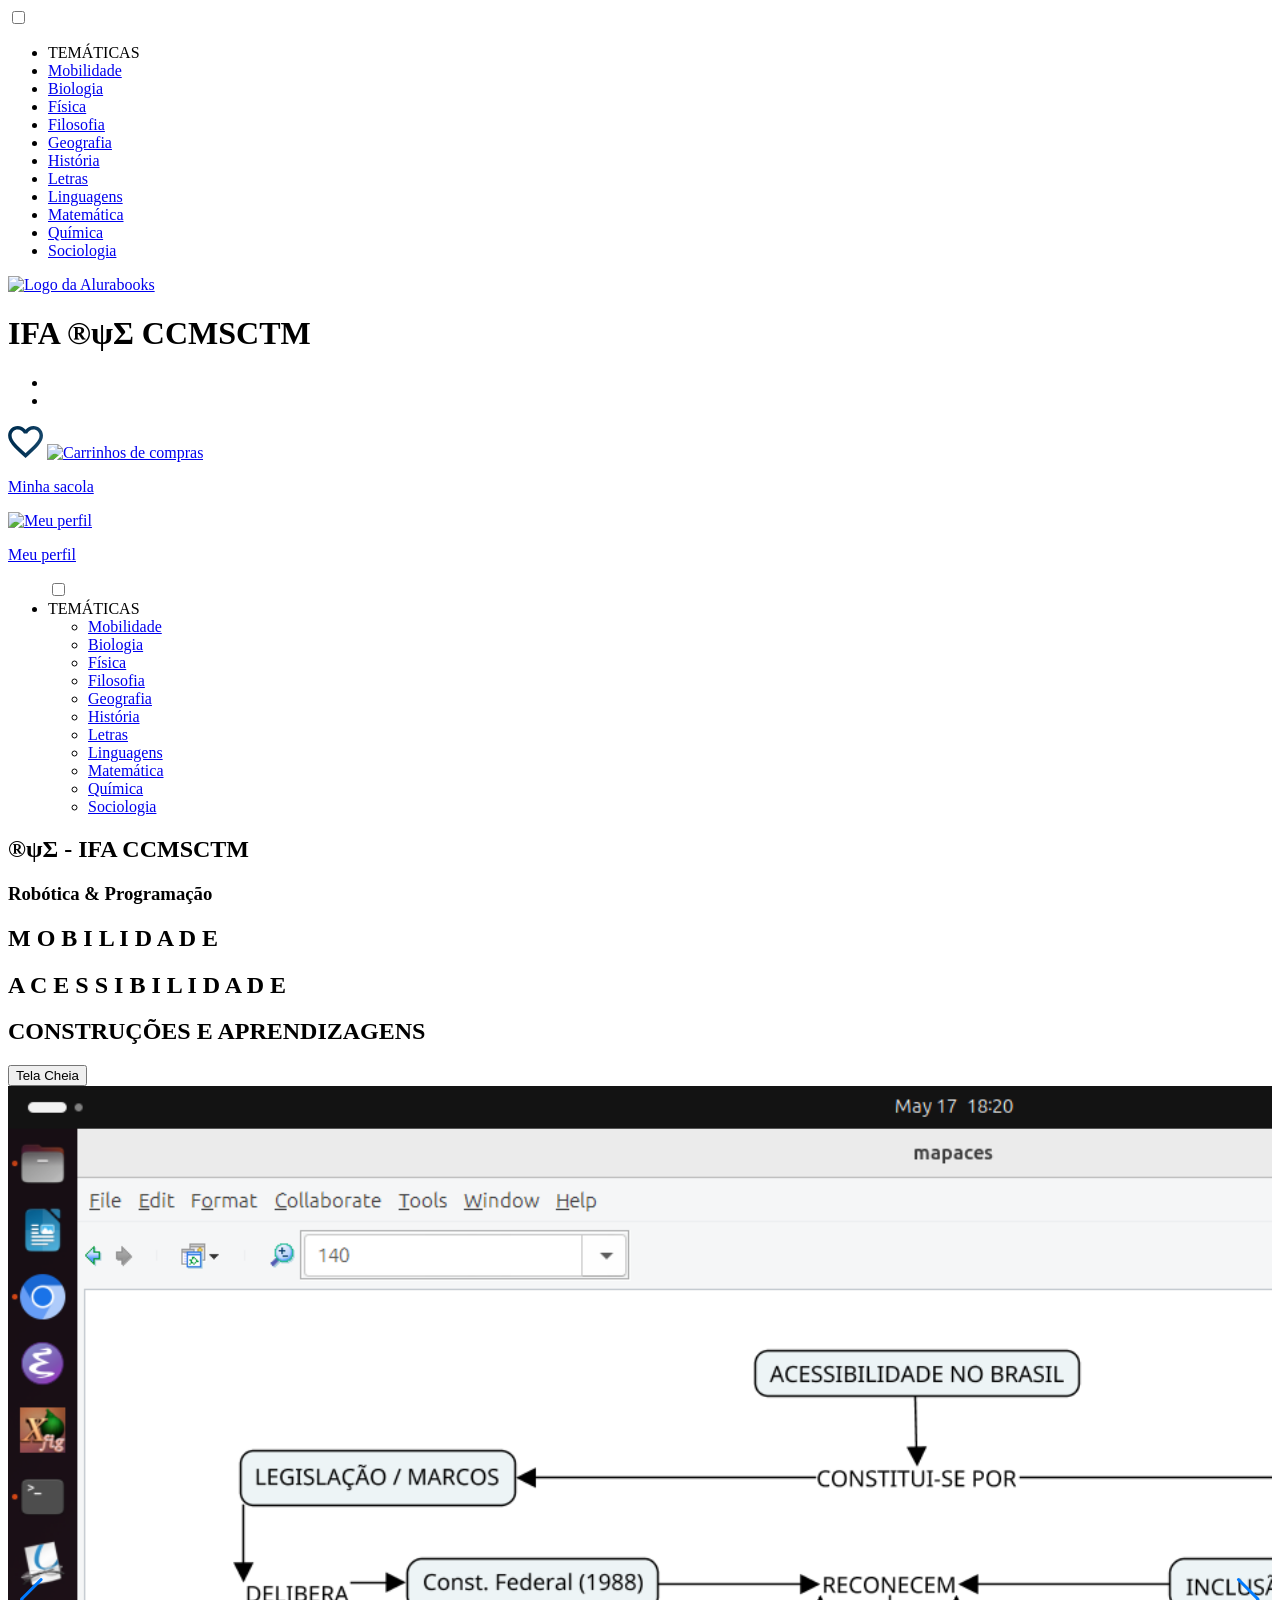
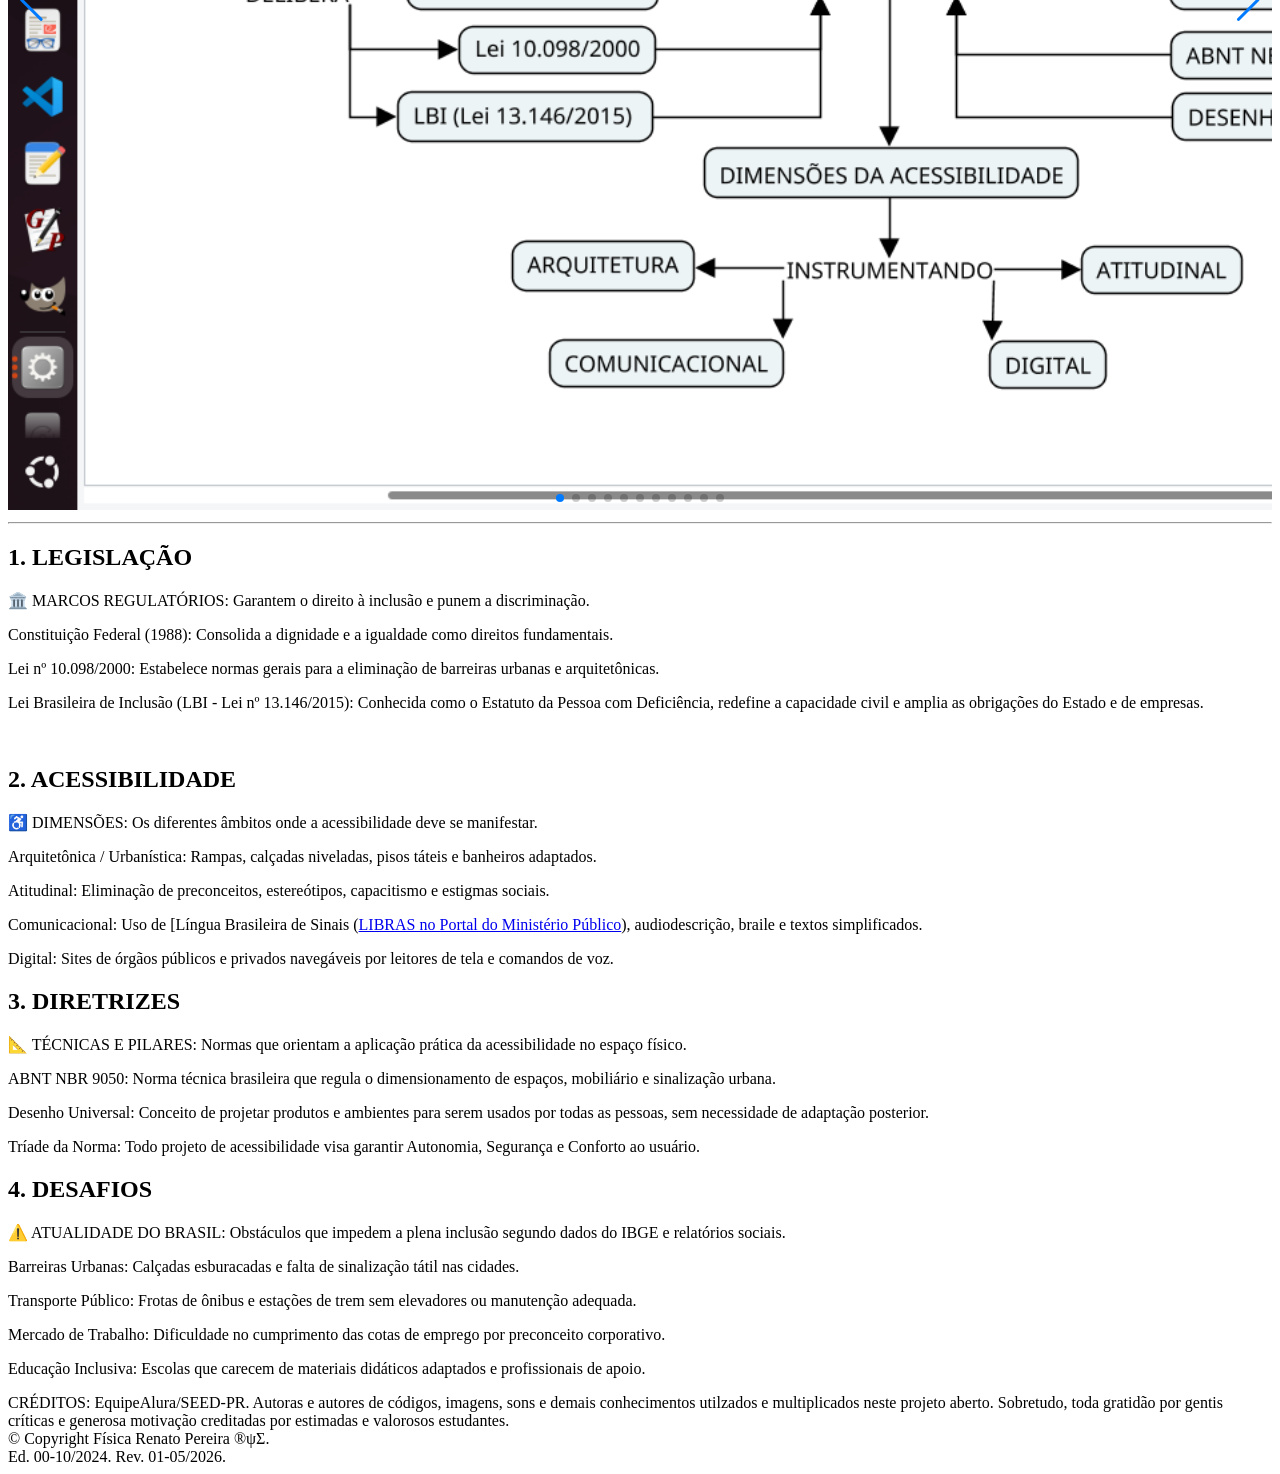
==== mobilidade.html @ 3668121d "Update mobilidade.html" ====
<!DOCTYPE html>
<html lang="pt-BR">

<head> <!--INSTRUMENTOS DO PROGRAMADOR-->
    <meta charset="UTF-8">
    <meta name="viewport" content="width=device-width, initial-scale=1.0">
    <title>®ψΣ - IFA CCMSCTM</title>
    <link rel="icon" type="image/svg" href="img/Logo.svg">
    <link rel="stylesheet" href="reset.css">
    <link rel="preconnect" href="https://fonts.googleapis.com">
    <link rel="preconnect" href="https://fonts.gstatic.com" crossorigin>
    <link href="https://fonts.googleapis.com/css2?family=Poppins:wght@300;400;500;700&display=swap" rel="stylesheet">
    <link rel="stylesheet" href="https://unpkg.com/swiper@8/swiper-bundle.min.css" />
    <link href="https://fonts.googleapis.com/css2?family=Josefin+Sans:wght@400;700&display=swap" rel="stylesheet">
    <link rel="stylesheet" href="mobilidade.css">

    <link rel="stylesheet" href="https://cdn.jsdelivr.net/npm/swiper@11/swiper-bundle.min.css"/>
    <script src="https://cdn.jsdelivr.net/npm/swiper@11/swiper-bundle.min.js"></script>
</head>

<body> <!--CORPO DA PÁGINA INICIAL-->
    <header class="cabeçalho"> <!--CABEÇALHO E CLASSE PARA O CSS STYLE-->
        <div class="container"> <!--UMA DIVISÃO PARA COMPORTAR OS ELEMENTOS DO CABEÇALHO E AS CLASSES DE CSS-->
            <input type="checkbox" id="menu" class="container__botao"> <!--Cria caixa de seleção (checkbox) interativa, usada para controlar elementos de interface (AQUI: menus "hambúrguer" responsivos).--> 
            <label for="menu" class="container__rotulo"> <!--A área clicável que interage com o botão do menu-->
                <span class="cabeçalho__menu-hamburguer container__imagem"></span> <!--Estiliza o menu hamburger-->
            
    </label>
        <ul class="lista-menu"> <!-- Lista Oculta de links de Navegação do site no HAMBURGER PARA O CELULAR ou MOBILE-->
            <li class="lista-menu__titulo">TEMÁTICAS</li>
                     <li class="lista-menu__item">
                        <a href="mobilidade.html" class="lista-menu__link">Mobilidade</a>
                    </li>
                    <li class="lista-menu__item">
                        <a href="#" class="lista-menu__link">Biologia</a>
                    </li>
                    <li class="lista-menu__item">
                        <a href="#" class="lista-menu__link">Física</a>
                    </li>
                    <li class="lista-menu__item">
                        <a href="#" class="lista-menu__link">Filosofia</a>
                    </li>
                    <li class="lista-menu__item">
                        <a href="#" class="lista-menu__link">Geografia</a>
                    </li>
                    <li class="lista-menu__item">
                        <a href="#" class="lista-menu__link">História</a>
                    </li>
                    <li class="lista-menu__item">
                        <a href="#" class="lista-menu__link">Letras</a>
                    </li>
                    <li class="lista-menu__item">
                        <a href="#" class="lista-menu__link">Linguagens</a>
                    </li>
                    <li class="lista-menu__item">
                        <a href="#" class="lista-menu__link">Matemática</a>
                    </li>
                    <li class="lista-menu__item">
                        <a href="#" class="lista-menu__link">Química</a>
                    </li>
                    <li class="lista-menu__item">
                        <a href="#" class="lista-menu__link">Sociologia</a>
                    </li>
            </ul> <!--Fim da Lista de Navegação de celular/mobile-->
    
    
            <a href="index.html"><!--IMAGEM DA LOGO COM LINK PARA A HOME PAGE-->
               <img src="img/Logo.svg" alt="Logo da Alurabooks" class="container__imagem">
            </a><!-- LOGO DO SITE NO CABEÇALHO E CLASSE DO CSS-->
            <h1 class="container__titulo"><b class="container__titulo--negrito">IFA ®ψΣ</b> CCMSCTM</h1>
        </div> <!-- TÍTULO DO SITE NO CABEÇALHO E CLASSE DO CSS-->

        <ul><!--LISTA COM LINKS PARA OS FAVORITOS E MINHA ESTANTE - DESATIVADOS-->
            <li class="opções__item"><a href="#" class="opções__link"></a></li> <!--Favoritos-->            
        <div class="container">
            <li class="opções__item"><a href="#" class="opções__link"></a></li> <!--Minha Estante-->
        </ul>

                           <!--IMAGENS LINKADAS DOS FAVORITOS, MINHA SACOLA E MEU PERFIL - APARENTES, MAS NÃO FUNCIONAIS-->
            <a href="#"><img src="img/Favoritos.svg" alt="Meus favoritos"
                class="container__imagem container__imagem-transparente"></a>
            <a href="#" class="container__link">
                <img src="img/Compras.svg" alt="Carrinhos de compras" class="container__imagem">
                <p class="container__texto">Minha sacola</p>
            </a>
            <a href="#" class="container__link">
                <img src="img/Usuario.svg" alt="Meu perfil" class="container__imagem">
                <p class="container__texto">Meu perfil</p>
            </a> <!--FIM DO CAMPO DOS LINKS NO CELULAR OU MOBILE-->

 <ul class="opções"> <!-- LISTA VISÍVEL DE LINKS DE NAVEGAÇAO do site no HAMBURGER DO CBEÇALHO PARA O DESKTOP-->
            <input type="checkbox" id="opções-menu" class="opções__botão"> <!--input cria um marcador clicável, id identifica para label usar o for e endereçar a ação, o class leva ao CSS-->
            <label for="opções-menu" class="opções__rotulo"> <!--ENDEREÇADOR DO S LINKS DO MENU HAMBURBER-->
                <li class="opções__item">TEMÁTICAS</li> <!--TÍTULO DO MENU HAMBRGER -->
            </label>

            <ul class="lista-menu"> <!-- LISTA OCULTA DE LINKS DE NAVEGAÇÃO do site no HAMBURGER PARA O DESKTOP E CLASSE DO CSS-->
                <li class="lista-menu__item">
                    <a href="mobilidade.html" class="lista-menu__link">Mobilidade</a>
                </li>
                <li class="lista-menu__item">
                    <a href="#" class="lista-menu__link">Biologia</a>
                </li>
                <li class="lista-menu__item">
                    <a href="#" class="lista-menu__link">Física</a>
                </li>
                <li class="lista-menu__item">
                    <a href="#" class="lista-menu__link">Filosofia</a>
                </li>
                  <li class="lista-menu__item">
                    <a href="#" class="lista-menu__link">Geografia</a>
                </li>
                <li class="lista-menu__item">
                    <a href="#" class="lista-menu__link">História</a>
                </li>
                <li class="lista-menu__item">
                    <a href="#" class="lista-menu__link">Letras</a>
                </li>
                <li class="lista-menu__item">
                    <a href="#" class="lista-menu__link">Linguagens</a>
                </li>
                <li class="lista-menu__item">
                    <a href="#" class="lista-menu__link">Matemática</a>
                </li>
                 <li class="lista-menu__item">
                    <a href="#" class="lista-menu__link">Química</a>
                </li>
                <li class="lista-menu__item">
                    <a href="#" class="lista-menu__link">Sociologia</a>
                </li>

            </ul> <!--FIM DA LISTA DE NAVEGAÇAO DO DESKTOP-->

        </div>
    
    </header>  <!--FIM DO CABEÇALHO-->


    
     <section class="banner"> <!--Primeiro Espaço editável da página inicial- UMA SECTION, UMA REGIÃO VISUAL NA HOME PAGE-->
        <h1 class="gradient-text">®ψΣ - IFA CCMSCTM </h1>        
         <h3 class="gradient-text">Robótica & Programação</h3> <!--Título Colorido-->
        <div class="banner-container">
             <h1 class="titulo-digitando">M O B I L I D A D E</h1>
             <h1 class="gradient-text">A C E S S I B I L I D A D E</h1>
        </div>
    </section>

                <!--INÍCIO DO CARROSSEL DE IMAGENS E CLASS DO CSS-->
   <section class="carrossel">
    <div class="carrossel__topo">
        <h1 class="carrossel__titulo">CONSTRUÇÕES E APRENDIZAGENS</h1>
        <!-- Botão para tela cheia -->
        <button id="btn-fullscreen" class="carrossel__botao-fullscreen">Tela Cheia</button>
    </div>
    
    <!-- CONTEÚDO DO CARROSSEL, SLIDES -->
    <div class="carrossel__container"> <!--AGRUPAMENTO DOS SLIDES-->
        <div class="swiper"> <!--ORGANIZA O INÍCIO DO DESLIZAMENTO, MAS REQUER O WRAPPER -->
            <div class="swiper-pagination"></div> <!--ORGANIZA A INDEXAÇÃO, ALOCAÇÃO DOS SLIDES PARA EXECUÇÃO-->
            
            <div class="swiper-wrapper"> <!--ORGANIZA E POSSIBILITA A TRANSIÇÃO DOS SLIDES-->
                <!-- ALOCAÇÃO DOS SLIDES -->
                <div class="swiper-slide"><img src="img/mapaces1.svg" alt="Repositórios e publicações"></div>
                <div class="swiper-slide"><img src="img/mapadesaces1.svg" alt="Programaçao e publicações"></div>
                <div class="swiper-slide"><img src="img/mapaproblaces1.svg" alt="Projeto e publicações"></div>
                <div class="swiper-slide"><img src="img/conaces1.svg" alt="Códigos e simuladores"></div>
                <div class="swiper-slide"><img src="img/constaces1.svg" alt="Comunidade GitHub"></div>
                <div class="swiper-slide"><img src="img/constifa1.svg" alt="Repositórios e publicações"></div>
                <div class="swiper-slide"><img src="img/diraces1.svg" alt="Simuladores de robótica"></div>
                <div class="swiper-slide"><img src="img/forfake1.svg" alt="Programaçao e publicações"></div>
                <div class="swiper-slide"><img src="img/fundaces1.svg" alt="Códigos e simuladores"></div>
                <div class="swiper-slide"><img src="img/objeto.svg" alt="Projeto e publicações"></div>
                <div class="swiper-slide"><img src="img/vs1.svg" alt="Repositórios e publicações"></div>
            </div> 
            
            <!-- HABILITA A NAVEGAÇÃO POR BOTÕES -->
            <div class="swiper-button-prev"></div>
            <div class="swiper-button-next"></div>
        </div>
    </div>
</section> <!--FIM DO CARROSSEL-->

    <hr /> <!--LINHA HORIZONTAL DE SEPARAÇÃO-->



      <!--JAVA PARA CARROSSEL DE SLIDES DINÂMICO E MANUAL POR SETAS-->
<script>
  const swiper = new Swiper('.swiper', {
    // Configuração da navegação (setas funcionando)
    navigation: {
      nextEl: '.swiper-button-next',
      prevEl: '.swiper-button-prev',
    },
    
    // Paginação (opcional)
    pagination: {                
      el: '.swiper-pagination',
      clickable: true, // Adiciona clicabilidade aos pontos
    },

    // Configurações para Loop Infinito
    loop: true, // Habilita o loop
    slidesPerView: 1, // Quantidade de slides visíveis
    spaceBetween: 5, // Espaçamento
    
    // Opcional: Adicionar autoplay para ser automático
    autoplay: {
      delay: 5000,
      disableOnInteraction: false, // Mantém o autoplay após usar as setas
    },
  });
</script>   <!--FIM DO CÓDIGO JAVA E UTILIZAÇÃO-->
             


         <!--CÓDIGO JAVA PAUSADO, SEM AÇÃO DAS SETAS-->
<script>
// Certifique-se de importar o Autoplay se estiver usando módulos
// import Swiper, { Navigation, Pagination, Autoplay } from 'swiper'; 
// Swiper.use([Navigation, Pagination, Autoplay]);

//const swiper = new Swiper('.swiper', {
  // Configuração da navegação
  //spaceBetween: 5,
  //slidesPerView: 2, // Pode ser 'auto' para slides dinâmicos
  
  //navigation: {
    //nextEl: '.swiper-button-next',
    //prevEl: '.swiper-button-prev',
  //},
  
  // Opcionais
  //pagination: { el: '.swiper-pagination', clickable: true },

  // --- ALTERAÇÕES PARA INFINITO/DINÂMICO ---
  //loop: true, // Habilita o loop infinito
  
 // autoplay: {
   // delay: 0, // 0ms para efeito contínuo (marquee)
   // disableOnInteraction: false, // Continua mesmo após interagir
 // },
  
 // speed: 15000, // Velocidade da transição (aumente para ser mais lento)
  
  // Opcional: Se quiser que mova suavemente sem parar
  // freeMode: true, 
  // freeModeSticky: true, 
  
  // --- Garante que o Swiper se atualize ao adicionar itens ---
  // observer: true,
  //observeParents: true,
//});

 </script>



<div class="container-horizontal">
    <div class="caixa"><section class="explica">
    
<p class="explica__texto">  <h1 class="titulo-digitando1">  1. LEGISLAÇÃO</h1></p>
<p class="explica__texto"> 🏛️ MARCOS REGULATÓRIOS: Garantem o direito à inclusão e punem a discriminação.</p>
<p class="explica__tipo"> Constituição Federal (1988): Consolida a dignidade e a igualdade como direitos fundamentais.</p>
<p class="explica__tipo"> Lei nº 10.098/2000: Estabelece normas gerais para a eliminação de barreiras urbanas e arquitetônicas.</p>
<p class="explica__tipo"> Lei Brasileira de Inclusão (LBI - Lei nº 13.146/2015): Conhecida como o Estatuto da Pessoa com Deficiência, redefine a capacidade civil e amplia as obrigações do Estado e de empresas.</p>
<br>
</section></div>
    <div class="caixa"><section class="explica">
<p class="explica__texto"> <h1 class="titulo-digitando1"> 2. ACESSIBILIDADE</h1></p> 
<p class="explica__texto">  ♿  DIMENSÕES: Os diferentes âmbitos onde a acessibilidade deve se manifestar.</p>
<p class="explica__tipo"> Arquitetônica / Urbanística: Rampas, calçadas niveladas, pisos táteis e banheiros adaptados.
<p class="explica__tipo"> Atitudinal: Eliminação de preconceitos, estereótipos, capacitismo e estigmas sociais.</p>
<p class="explica__tipo"> Comunicacional: Uso de [Língua Brasileira de Sinais (<a href="https://www.cnmp.mp.br/portal/acessibilidade">LIBRAS no Portal do Ministério Público<a>), audiodescrição, braile e textos simplificados.</p>
<p class="explica__tipo"> Digital: Sites de órgãos públicos e privados navegáveis por leitores de tela e comandos de voz.</p>
</section></div>
</div>




<div class="container-horizontal">
        <div class="caixa"><section class="explica">
<p class="explica__texto"> <h1 class="titulo-digitando1"> 3. DIRETRIZES</h1></p>
<p class="explica__texto"> 📐 TÉCNICAS E PILARES: Normas que orientam a aplicação prática da acessibilidade no espaço físico.</p>
<p class="explica__tipo"> ABNT NBR 9050: Norma técnica brasileira que regula o dimensionamento de espaços, mobiliário e sinalização urbana.</p>
<p class="explica__tipo"> Desenho Universal: Conceito de projetar produtos e ambientes para serem usados por todas as pessoas, sem necessidade de adaptação posterior.</p>
<p class="explica__tipo"> Tríade da Norma: Todo projeto de acessibilidade visa garantir Autonomia, Segurança e Conforto ao usuário.</p>
</section></div>
    <div class="caixa"><section class="explica">
<p class="explica__texto"><h1 class="titulo-digitando1">4. DESAFIOS</h1>
<p class="explica__texto">⚠️ ATUALIDADE DO BRASIL: Obstáculos que impedem a plena inclusão segundo dados do IBGE e relatórios sociais.
<p class="explica__tipo"> Barreiras Urbanas: Calçadas esburacadas e falta de sinalização tátil nas cidades.</p>
<p class="explica__tipo"> Transporte Público: Frotas de ônibus e estações de trem sem elevadores ou manutenção adequada.</p>
<p class="explica__tipo"> Mercado de Trabalho: Dificuldade no cumprimento das cotas de emprego por preconceito corporativo.</p>
<p class="explica__tipo"> Educação Inclusiva: Escolas que carecem de materiais didáticos adaptados e profissionais de apoio.</p>
</section></div>
</div>








    
    <div class="rodapepadrao"> <!--RODAPÉ-->
         CRÉDITOS: EquipeAlura/SEED-PR. Autoras e autores de códigos, imagens, sons e demais conhecimentos utilzados e multiplicados neste projeto aberto. Sobretudo, toda gratidão por gentis críticas e generosa motivação creditadas por estimadas e valorosos estudantes.
          <div class="copyright">© Copyright Física Renato Pereira ®ψΣ.</div>
          <div class="copyright"> Ed. 00-10/2024. Rev. 01-05/2026.</div>
          </div>

    
</body> <!--FIM DO CORPO DA FOE PAGE-->

</html> <!--FIM DO CÓDIGO-->
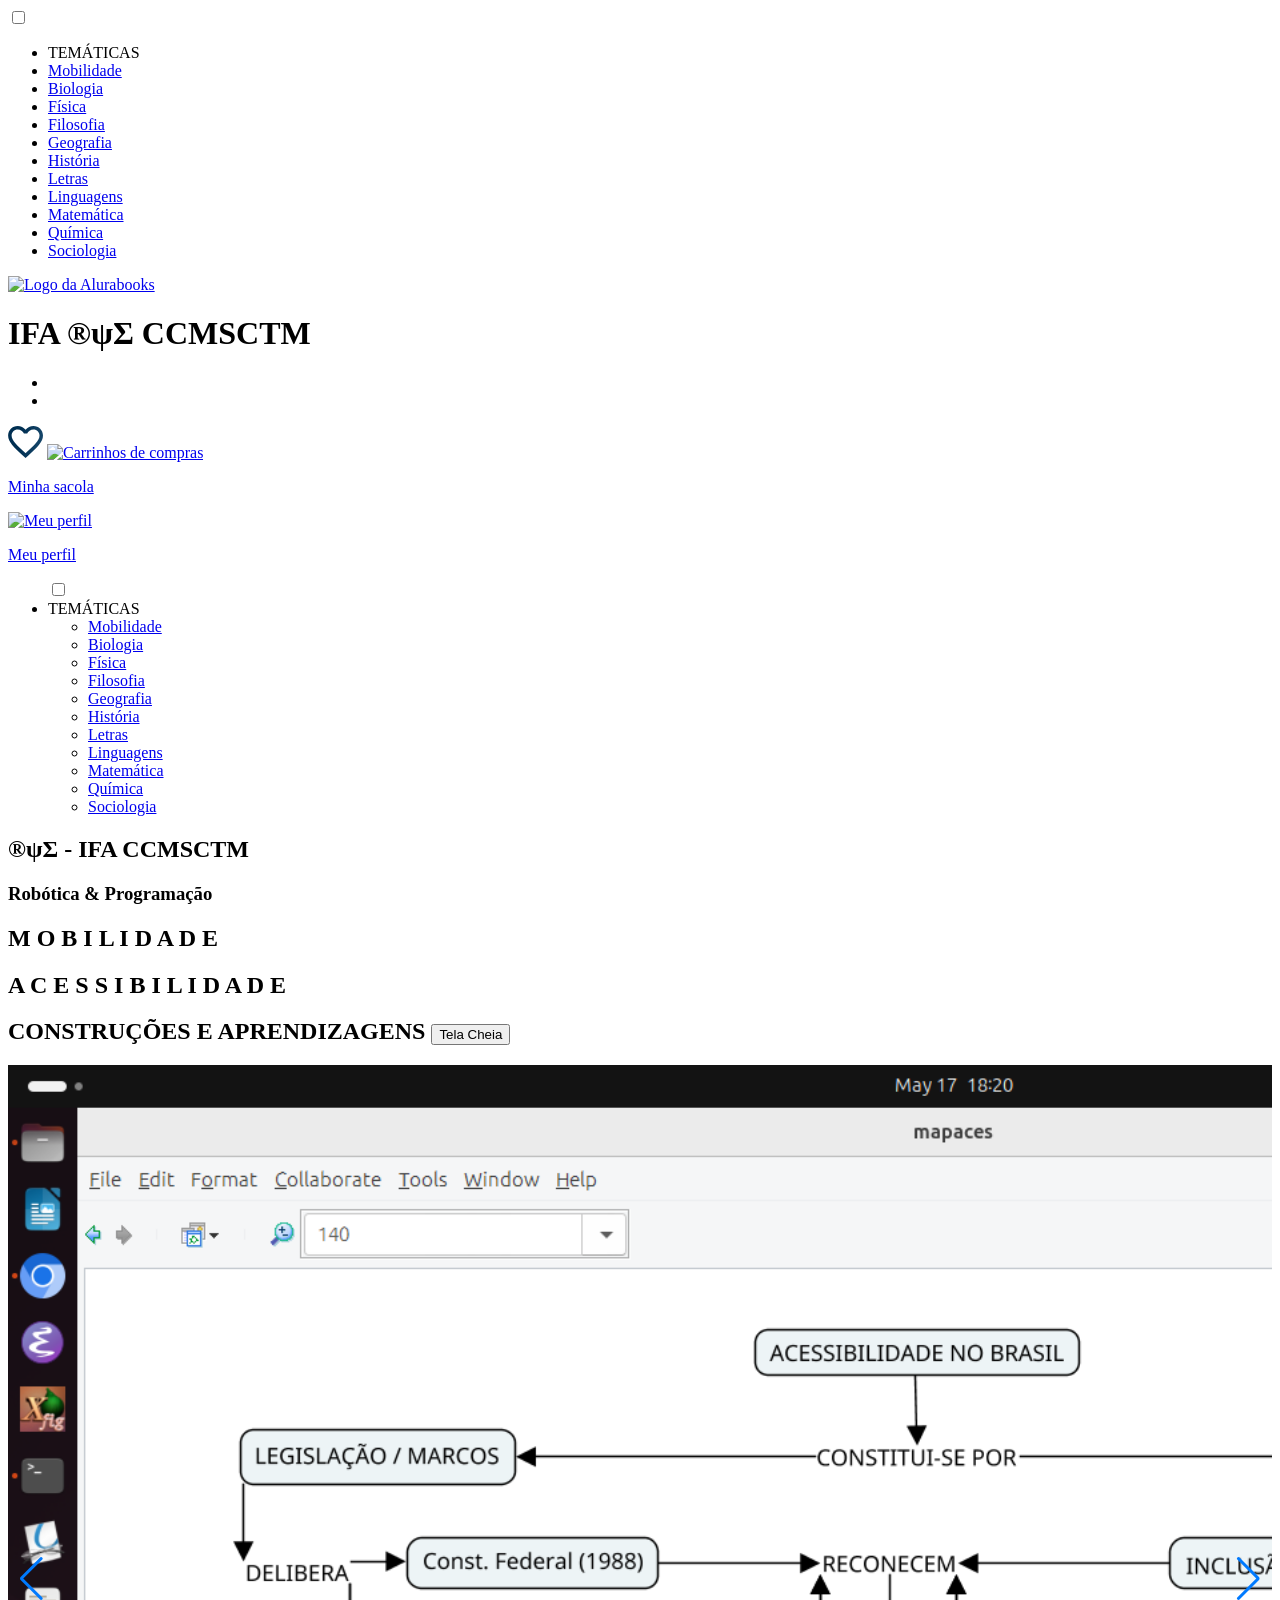
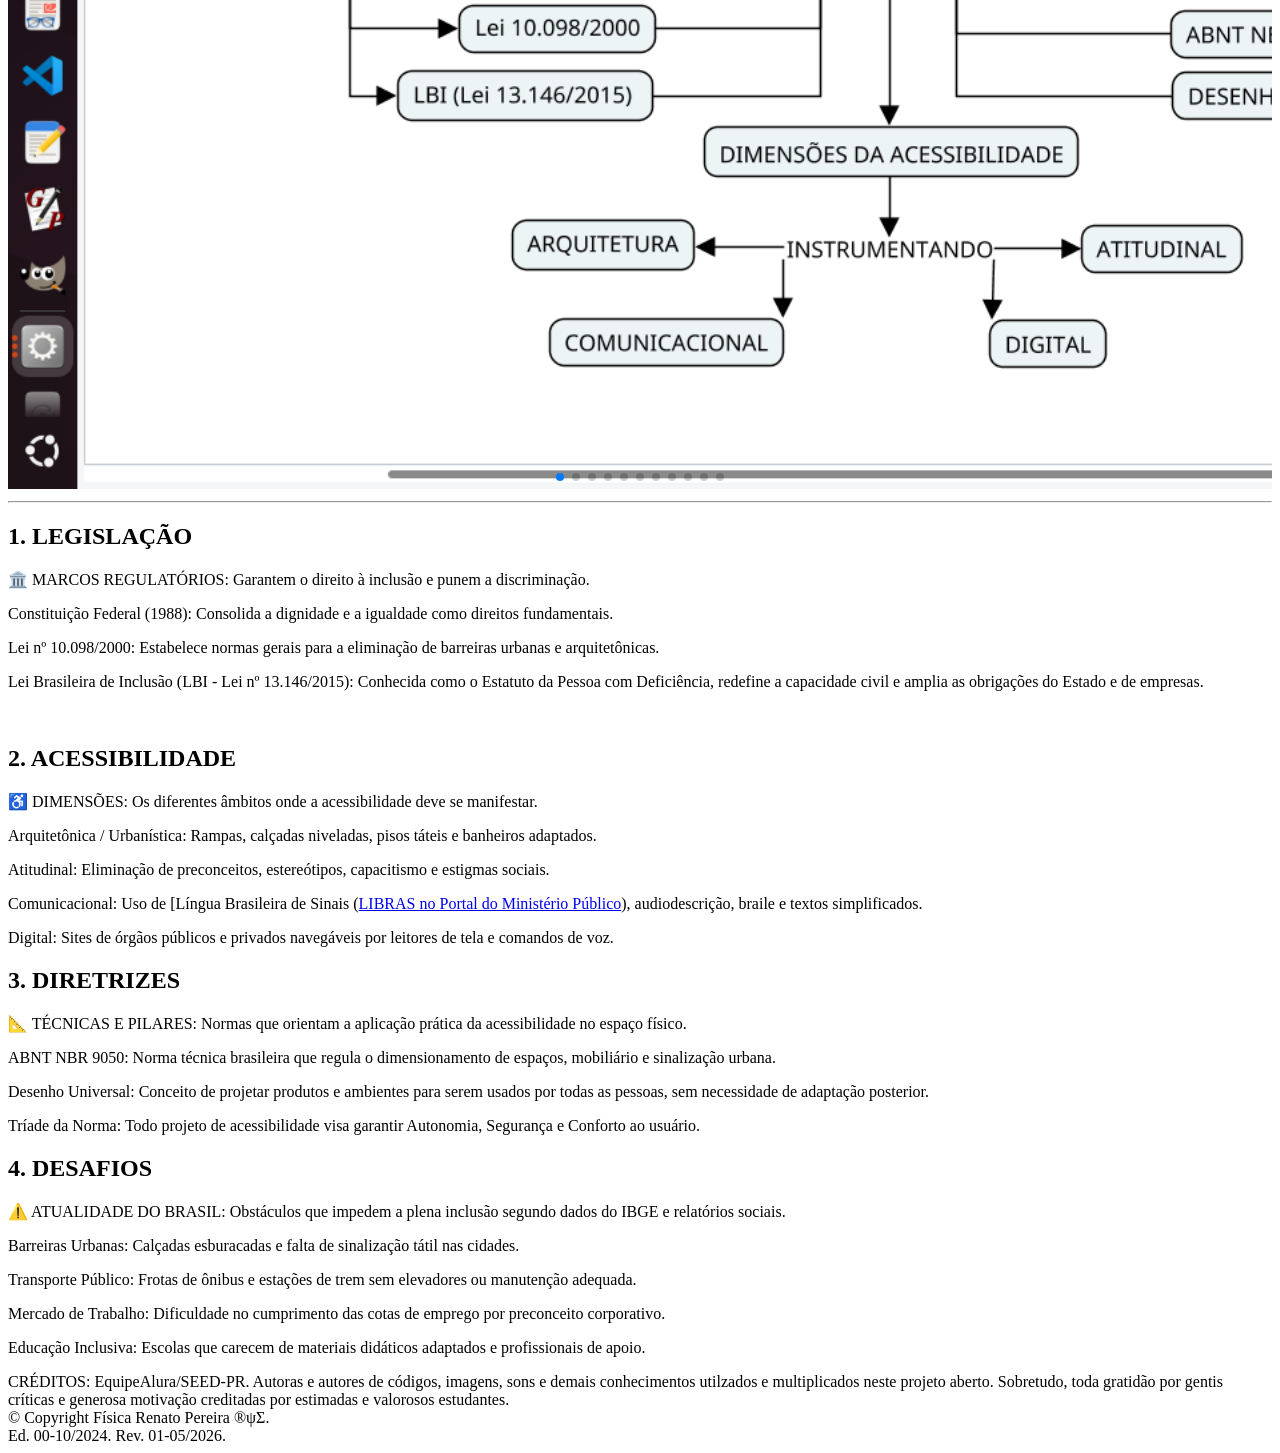
==== commit edad1455: "Update mobilidade.html" ====
--- a/mobilidade.html
+++ b/mobilidade.html
@@ -149,9 +149,9 @@
                 <!--INÍCIO DO CARROSSEL DE IMAGENS E CLASS DO CSS-->
    <section class="carrossel">
     <div class="carrossel__topo">
-        <h1 class="carrossel__titulo">CONSTRUÇÕES E APRENDIZAGENS</h1>
+        <h1 class="carrossel__titulo">CONSTRUÇÕES E APRENDIZAGENS <button id="btn-fullscreen" class="carrossel__botao-fullscreen">Tela Cheia</button></h1>
         <!-- Botão para tela cheia -->
-        <button id="btn-fullscreen" class="carrossel__botao-fullscreen">Tela Cheia</button>
+        
     </div>
     
     <!-- CONTEÚDO DO CARROSSEL, SLIDES -->
@@ -299,10 +299,24 @@
 </div>
 
 
-
-
-
-
+<script>
+const botaoFullscreen = document.getElementById('btn-fullscreen');
+const carrosselSecao = document.querySelector('.carrossel');
+
+botaoFullscreen.addEventListener('click', () => {
+    if (!document.fullscreenElement) {
+        // Entra em tela cheia
+        carrosselSecao.requestFullscreen().catch(err => {
+            console.error(`Erro ao tentar abrir em tela cheia: ${err.message}`);
+        });
+    } else {
+        // Sai da tela cheia
+        document.exitFullscreen();
+    }
+});
+
+
+</script>
 
 
     
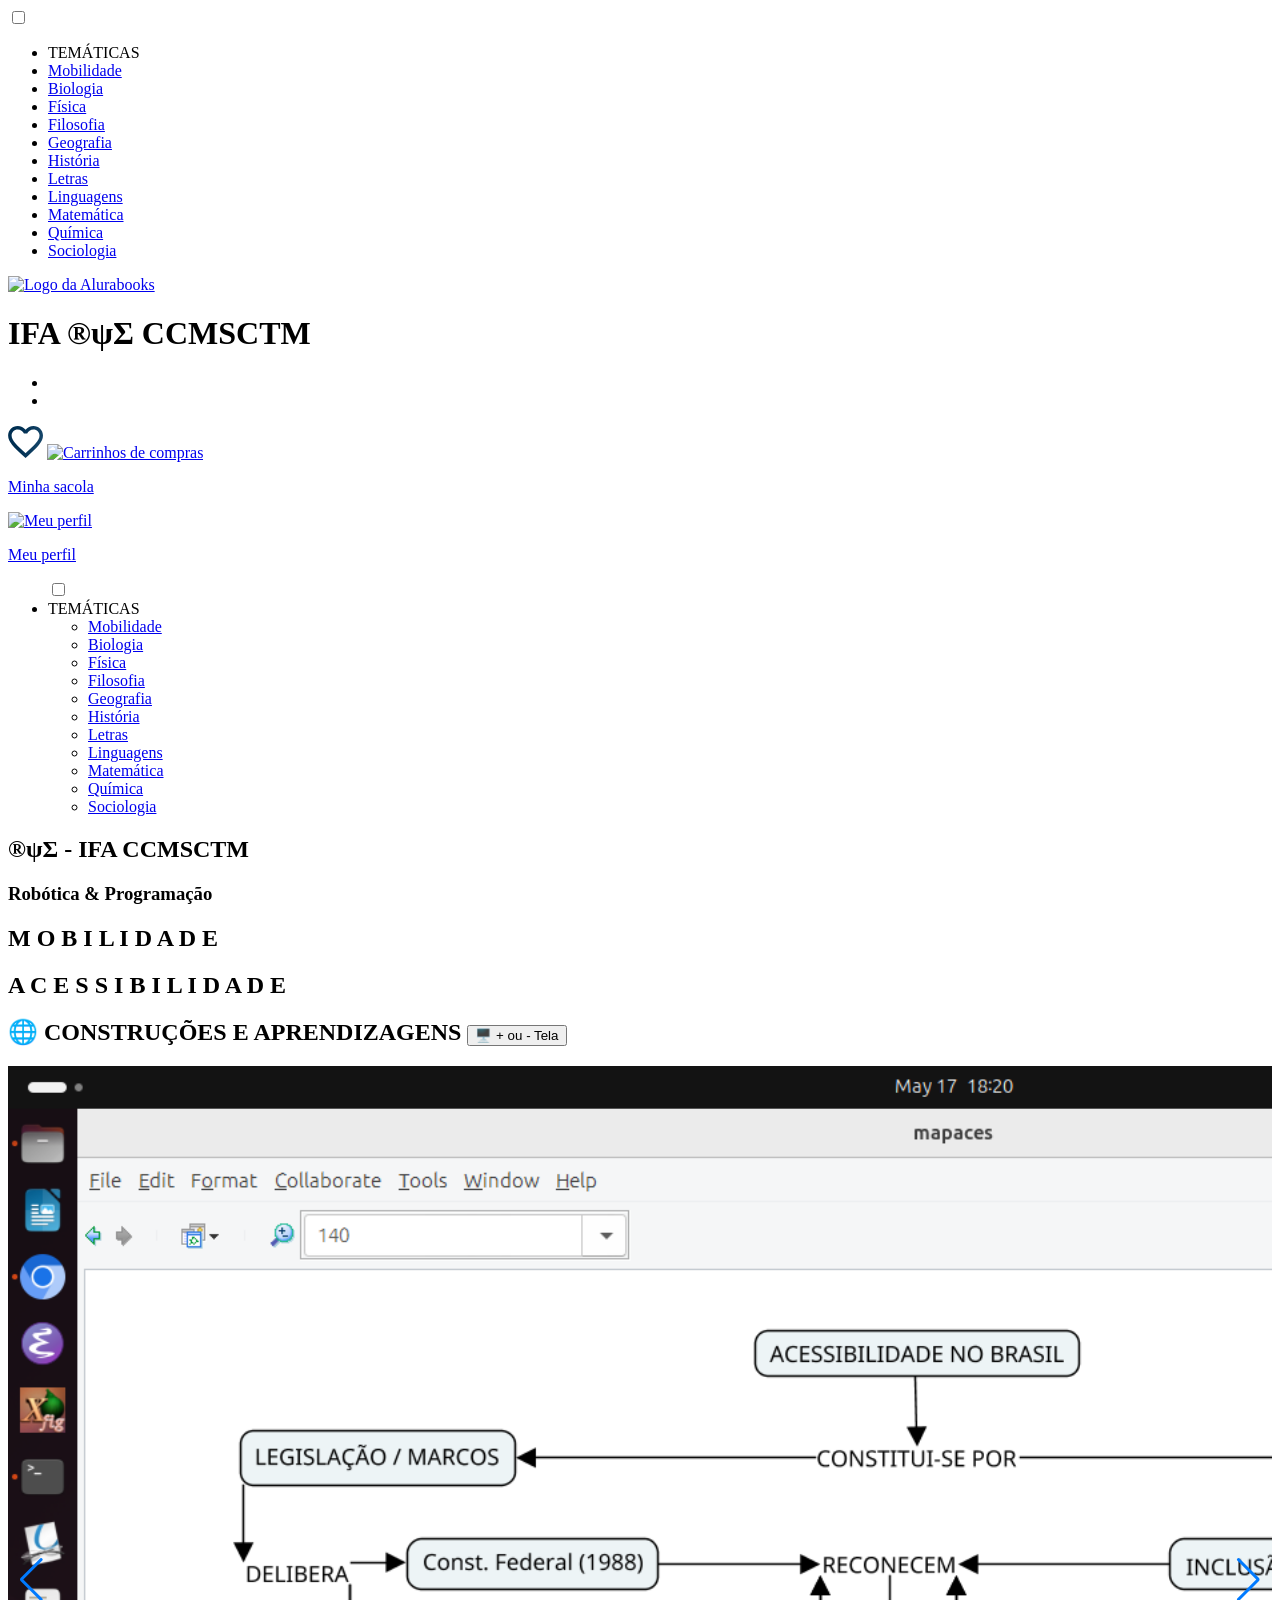
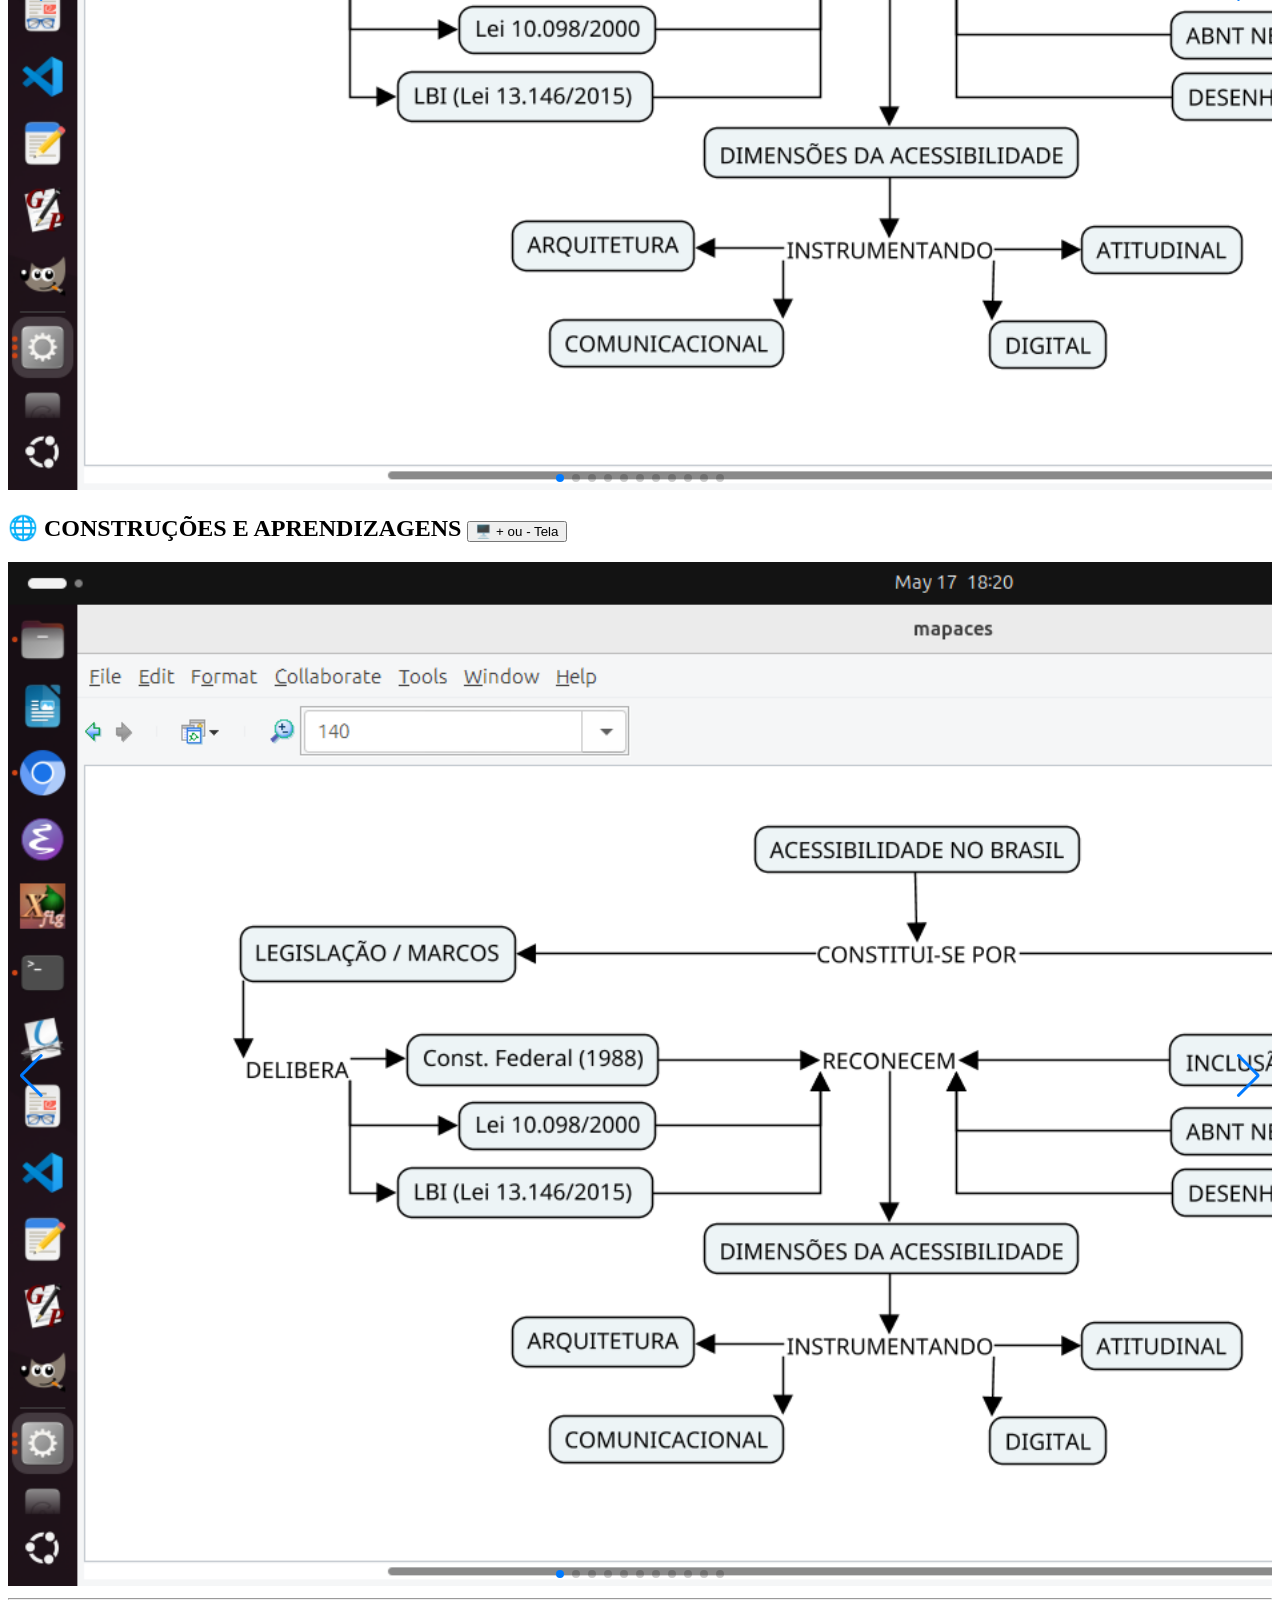
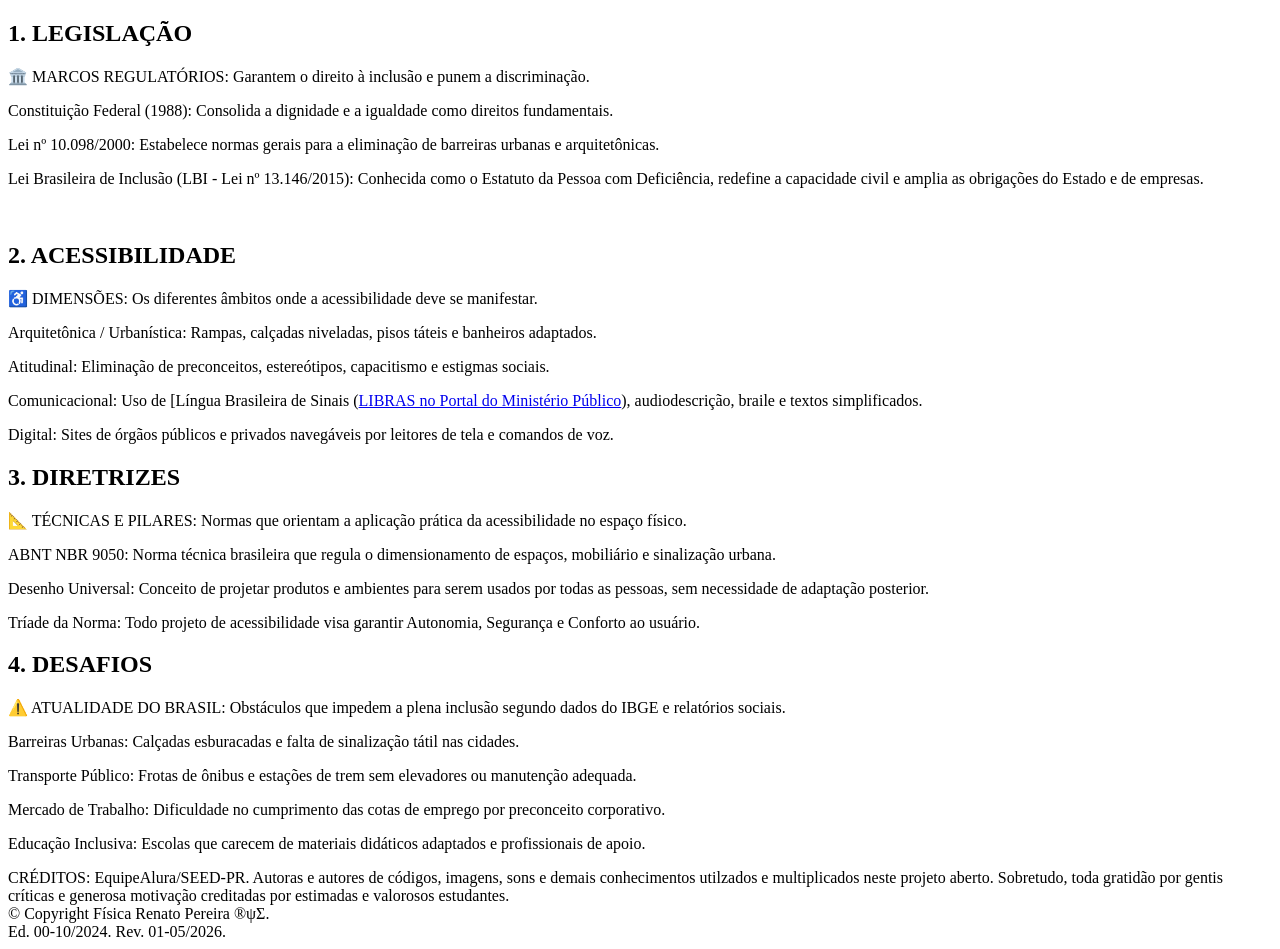
==== commit 50811f56: "Update mobilidade.html" ====
--- a/mobilidade.html
+++ b/mobilidade.html
@@ -149,8 +149,7 @@
                 <!--INÍCIO DO CARROSSEL DE IMAGENS E CLASS DO CSS-->
    <section class="carrossel">
     <div class="carrossel__topo">
-        <h1 class="carrossel__titulo">CONSTRUÇÕES E APRENDIZAGENS <button id="btn-fullscreen" class="carrossel__botao-fullscreen">Tela Cheia</button></h1>
-        <!-- Botão para tela cheia -->
+        <h1 class="carrossel__titulo">🌐 CONSTRUÇÕES E APRENDIZAGENS <button id="btn-fullscreen">🖥️ + ou - Tela</button></h1><!-- Botão para tela cheia -->
         
     </div>
     
@@ -181,6 +180,33 @@
     </div>
 </section> <!--FIM DO CARROSSEL-->
 
+     <section class="carrossel"> 
+  <h1 class="carrossel__titulo">🌐 CONSTRUÇÕES E APRENDIZAGENS <button id="btn-fullscreen">🖥️ + ou - Tela</button></h1>
+
+  <!-- Adicionamos o id "carrossel-fullscreen" aqui -->
+  <div class="carrossel__container" id="carrossel-fullscreen"> 
+    <div class="swiper"> 
+      <div class="swiper-pagination"></div> 
+      <div class="swiper-wrapper"> 
+        <div class="swiper-slide">
+                <img src="img/mapaces1.svg" alt="Repositórios e publicações"></div>
+                <div class="swiper-slide"><img src="img/mapadesaces1.svg" alt="Programaçao e publicações"></div>
+                <div class="swiper-slide"><img src="img/mapaproblaces1.svg" alt="Projeto e publicações"></div>
+                <div class="swiper-slide"><img src="img/conaces1.svg" alt="Códigos e simuladores"></div>
+                <div class="swiper-slide"><img src="img/constaces1.svg" alt="Comunidade GitHub"></div>
+                <div class="swiper-slide"><img src="img/constifa1.svg" alt="Repositórios e publicações"></div>
+                <div class="swiper-slide"><img src="img/diraces1.svg" alt="Simuladores de robótica"></div>
+                <div class="swiper-slide"><img src="img/forfake1.svg" alt="Programaçao e publicações"></div>
+                <div class="swiper-slide"><img src="img/fundaces1.svg" alt="Códigos e simuladores"></div>
+                <div class="swiper-slide"><img src="img/objeto.svg" alt="Projeto e publicações"></div>
+                <div class="swiper-slide"><img src="img/vs1.svg" alt="Repositórios e publicações"></div>
+      </div> 
+      <div class="swiper-button-prev"></div> 
+      <div class="swiper-button-next"></div> 
+    </div> 
+  </div> 
+</section> 
+
     <hr /> <!--LINHA HORIZONTAL DE SEPARAÇÃO-->
 
 
